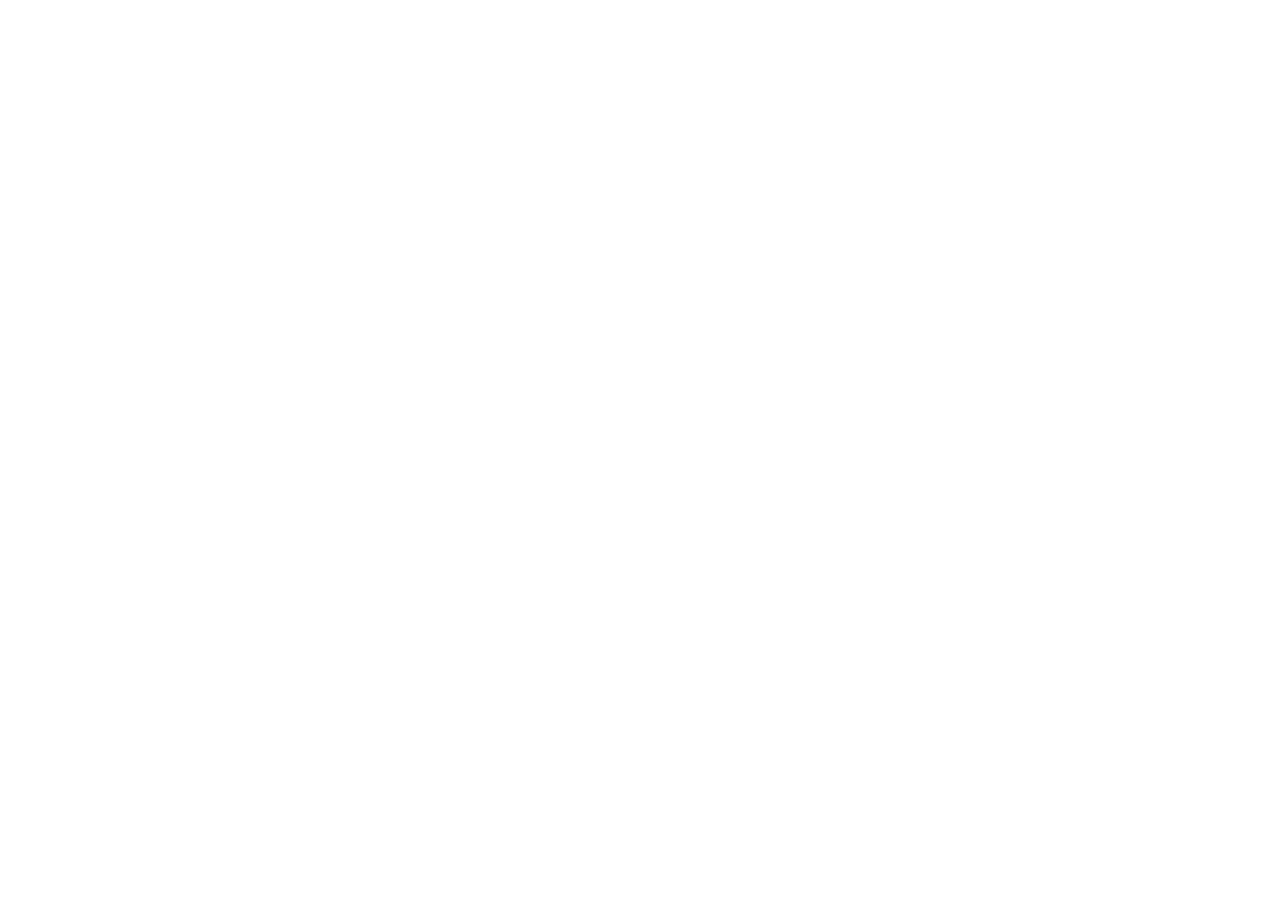
==== index.html @ 12bab23c "updated html" ====
<!DOCTYPE html>
<html lang="en">
<head>
    <meta charset="UTF-8">
    <meta name="viewport" content="width=device-width, initial-scale=1.0">
    <title>odin-recipe</title>
</head>
<body>
    
</body>
</html>
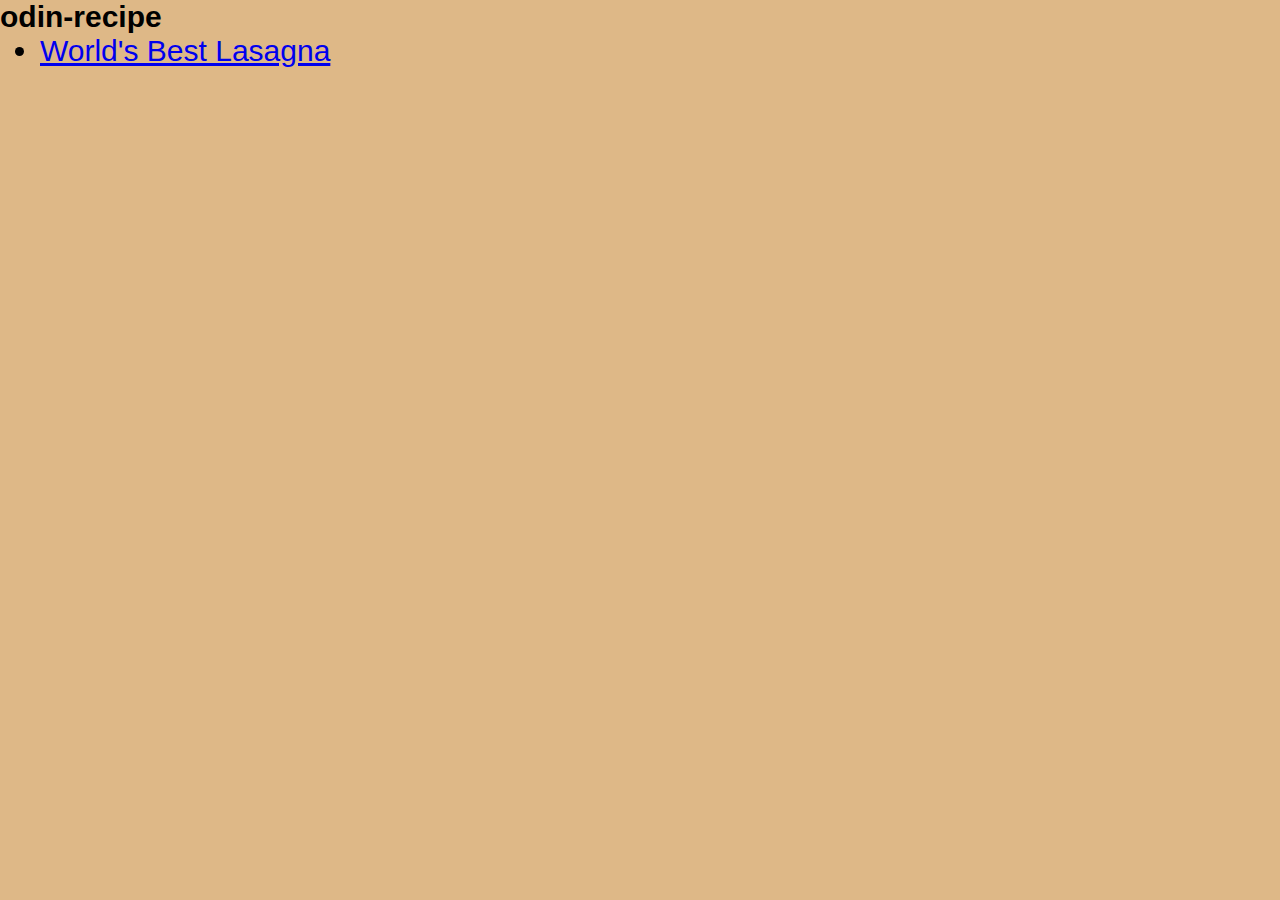
==== commit 00be24e5: "." ====
--- a/index.html
+++ b/index.html
@@ -1,11 +1,17 @@
 <!DOCTYPE html>
 <html lang="en">
-<head>
-    <meta charset="UTF-8">
-    <meta name="viewport" content="width=device-width, initial-scale=1.0">
+  <head>
+    <meta charset="UTF-8" />
+    <meta name="viewport" content="width=device-width, initial-scale=1.0" />
+    <link rel="stylesheet" href="../style.css" />
     <title>odin-recipe</title>
-</head>
-<body>
-    
-</body>
-</html>+  </head>
+  <body>
+    <h1>odin-recipe</h1>
+    <ul>
+      <li>
+        <a href="./recipes/lasagna.html">World's Best Lasagna</a>
+      </li>
+    </ul>
+  </body>
+</html>
--- a/style.css
+++ b/style.css
@@ -0,0 +1,9 @@
+* {
+  margin: 0;
+  font-size: 30px;
+}
+
+body {
+  background-color: burlywood;
+  font-family: "Gill Sans", "Gill Sans MT", Calibri, "Trebuchet MS", sans-serif;
+}
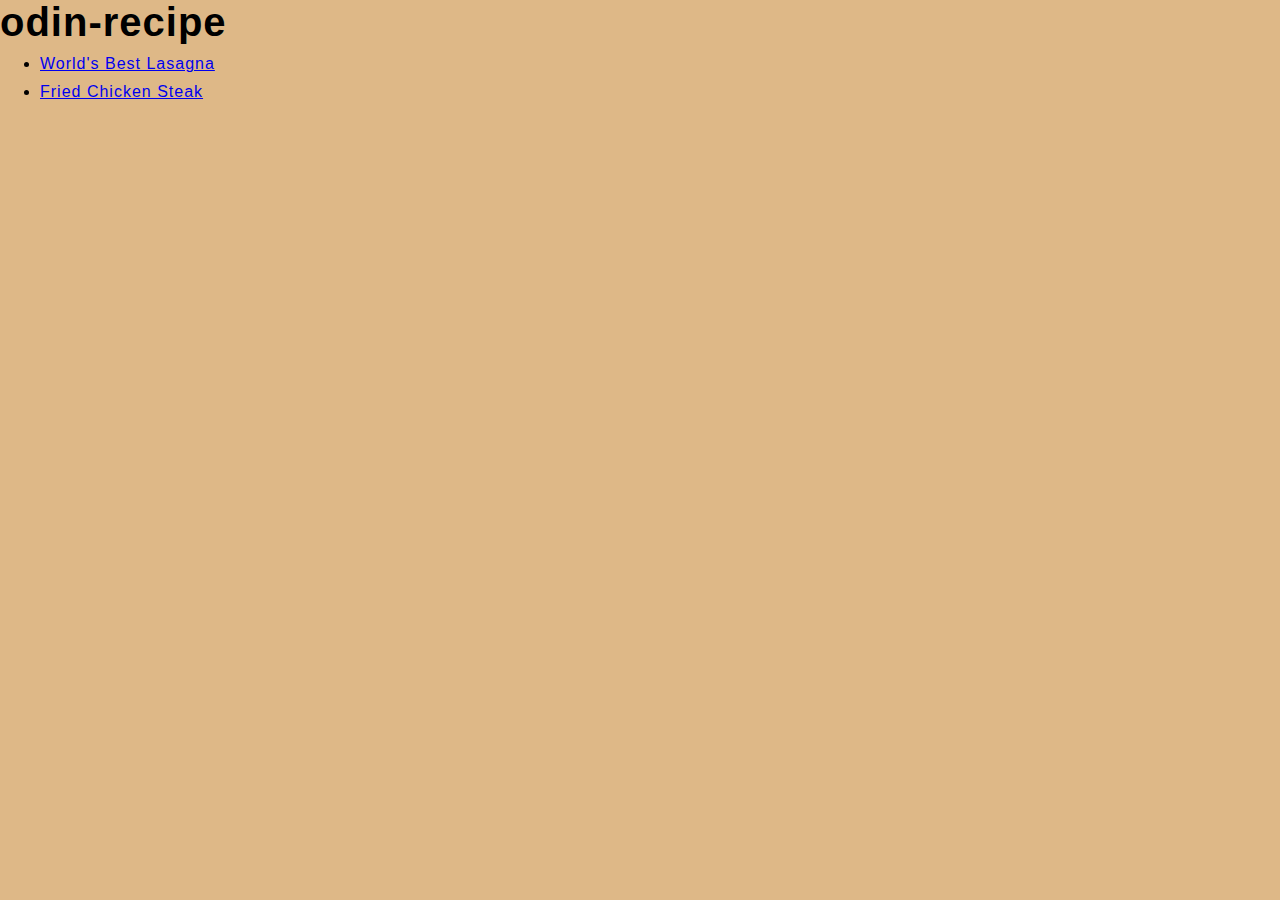
==== commit fd7f94c1: "updated html + css" ====
--- a/index.html
+++ b/index.html
@@ -12,6 +12,7 @@
       <li>
         <a href="./recipes/lasagna.html">World's Best Lasagna</a>
       </li>
+      <li> <a href="./recipes/steak.html">Fried Chicken Steak</a></li>
     </ul>
   </body>
 </html>
--- a/style.css
+++ b/style.css
@@ -1,9 +1,25 @@
 * {
   margin: 0;
-  font-size: 30px;
+  letter-spacing: 1px;
 }
 
 body {
   background-color: burlywood;
   font-family: "Gill Sans", "Gill Sans MT", Calibri, "Trebuchet MS", sans-serif;
 }
+.image {
+  width: 400px;
+  height: 300px;
+}
+
+h1 {
+  font-size: 40px;
+}
+
+#ingredients {
+  font-size: 25px;
+}
+
+li {
+  margin: 10px 0px 10px 0px;
+}
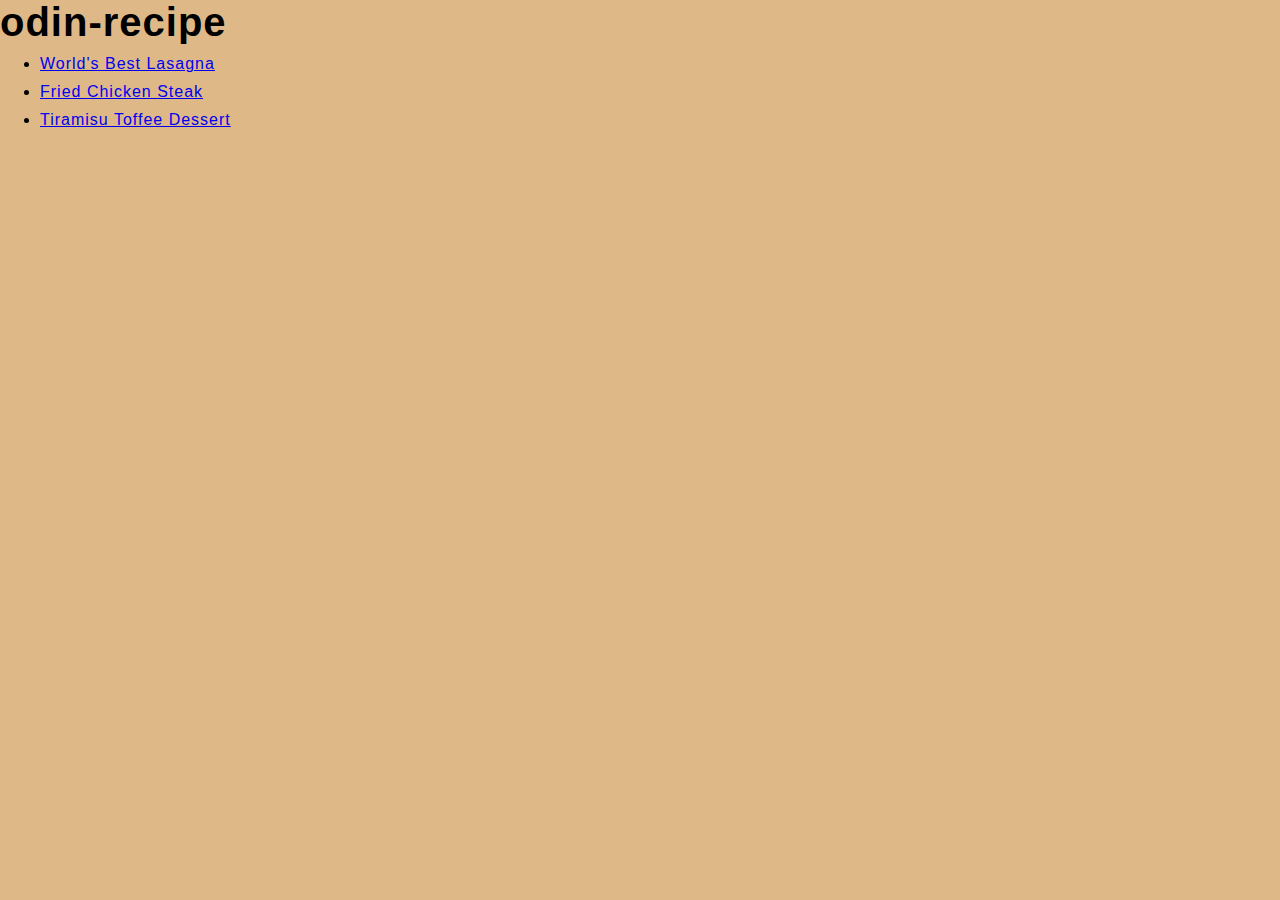
==== commit bfdfed11: "updated" ====
--- a/index.html
+++ b/index.html
@@ -13,6 +13,7 @@
         <a href="./recipes/lasagna.html">World's Best Lasagna</a>
       </li>
       <li> <a href="./recipes/steak.html">Fried Chicken Steak</a></li>
+      <li> <a href="./recipes/dessert.html">Tiramisu Toffee Dessert</a></li>
     </ul>
   </body>
 </html>
--- a/style.css
+++ b/style.css
@@ -14,6 +14,12 @@
 
 h1 {
   font-size: 40px;
+  margin-bottom: 10px;
+}
+
+h3  {
+  font-size: 18px;
+  margin: 30px 0px 30px 0px;
 }
 
 #ingredients {
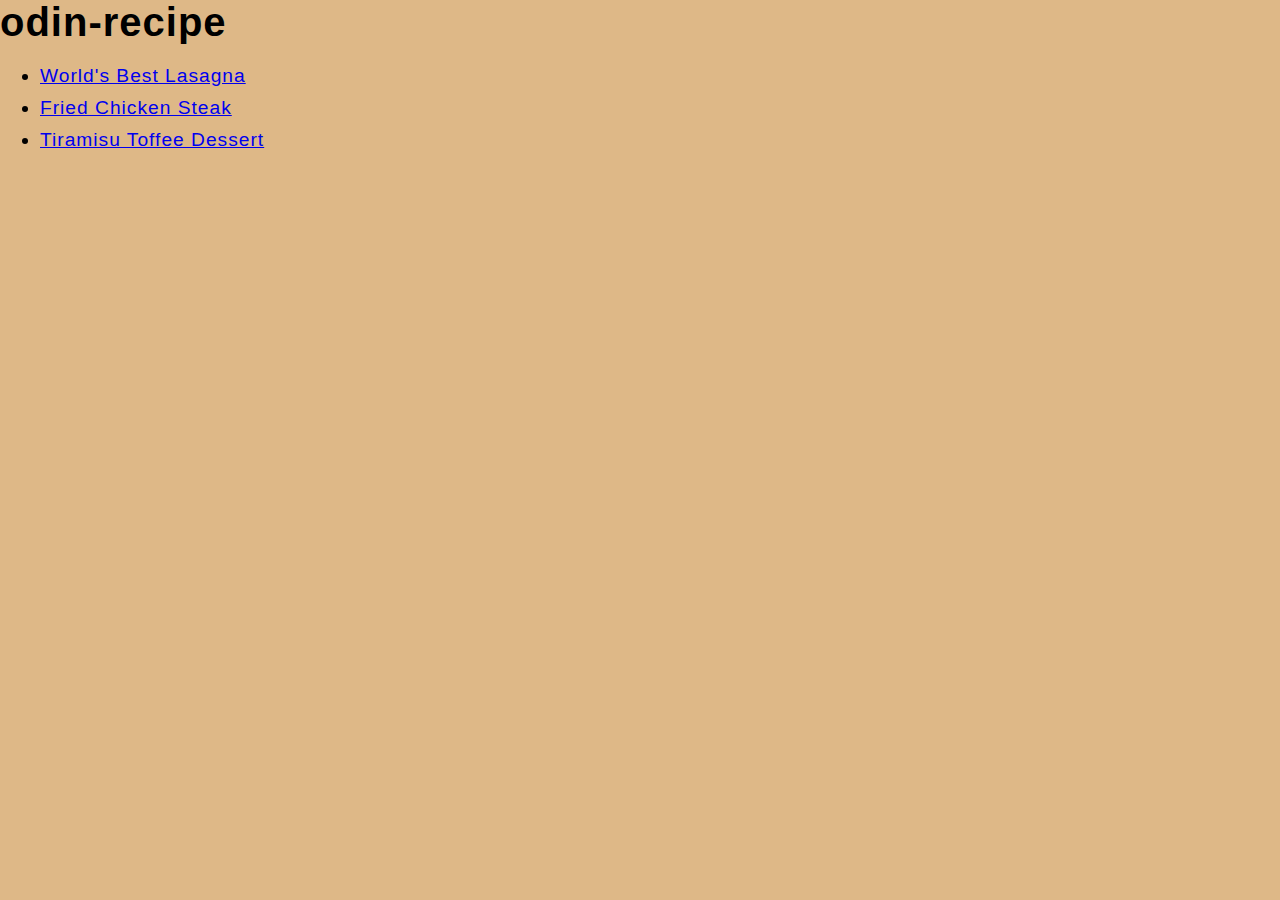
==== commit e2d6635b: "updated" ====
--- a/index.html
+++ b/index.html
@@ -10,8 +10,7 @@
     <h1>odin-recipe</h1>
     <ul>
       <li>
-        <a href="./recipes/lasagna.html">World's Best Lasagna</a>
-      </li>
+        <a href="./recipes/lasagna.html">World's Best Lasagna</a></li>
       <li> <a href="./recipes/steak.html">Fried Chicken Steak</a></li>
       <li> <a href="./recipes/dessert.html">Tiramisu Toffee Dessert</a></li>
     </ul>
--- a/style.css
+++ b/style.css
@@ -4,12 +4,17 @@
 }
 
 body {
+  display: grid;
   background-color: burlywood;
   font-family: "Gill Sans", "Gill Sans MT", Calibri, "Trebuchet MS", sans-serif;
 }
+
 .image {
-  width: 400px;
-  height: 300px;
+  margin-bottom: 2%;
+  margin-top: 2%;
+  width: 100%;
+  max-width: 400px;
+  height: auto;
 }
 
 h1 {
@@ -17,15 +22,74 @@
   margin-bottom: 10px;
 }
 
-h3  {
+h3 {
   font-size: 18px;
   margin: 30px 0px 30px 0px;
 }
 
+h4 {
+  font-size: 20px;
+  margin: 30px 0px 30px 0px;
+}
+
+p {
+  font-size: 1.2em;
+}
+
 #ingredients {
-  font-size: 25px;
+  font-size: 1em;
+  font-family: 'Trebuchet MS', 'Lucida Sans Unicode', 'Lucida Grande', 'Lucida Sans', Arial, sans-serif;
+}
+
+#description {
+  font-size: 1.1em;
+}
+
+ul {
+  font-size: 1.2em;
 }
 
 li {
   margin: 10px 0px 10px 0px;
 }
+
+.steps {
+  font-size: 1.2em;
+  margin-top: 1%;
+}
+
+@media (max-width: 768px) {
+  body {
+    padding: 0 15px;
+  }
+
+  h1 {
+    font-size: 30px;
+  }
+
+  h3 {
+    font-size: 16px;
+  }
+
+  h4 {
+    font-size: 18px;
+  }
+
+  p {
+    font-size: 1.1em;
+  }
+
+  ul {
+    font-size: 1.1em;
+  }
+
+  .steps {
+    font-size: 1.1em;
+  }
+
+  .image {
+    width: 100%;
+    height: auto;
+    max-width: 100%;
+  }
+}
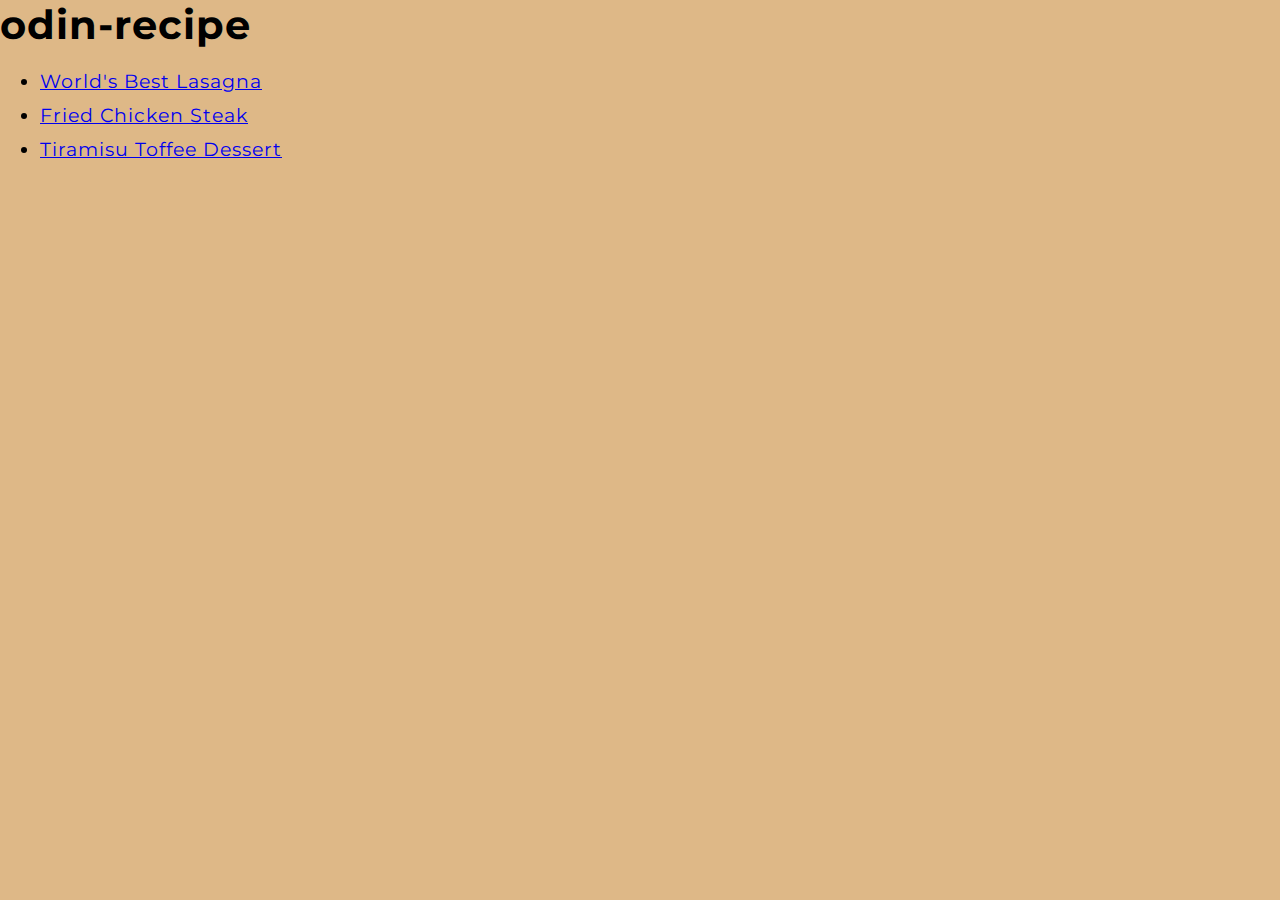
==== commit ab8ec10b: "updated css" ====
--- a/index.html
+++ b/index.html
@@ -3,6 +3,9 @@
   <head>
     <meta charset="UTF-8" />
     <meta name="viewport" content="width=device-width, initial-scale=1.0" />
+    <link rel="preconnect" href="https://fonts.googleapis.com">
+<link rel="preconnect" href="https://fonts.gstatic.com" crossorigin>
+<link href="https://fonts.googleapis.com/css2?family=Montserrat:ital,wght@0,100..900;1,100..900&display=swap" rel="stylesheet">
     <link rel="stylesheet" href="../style.css" />
     <title>odin-recipe</title>
   </head>
--- a/style.css
+++ b/style.css
@@ -1,9 +1,11 @@
 * {
+  font-family: "Montserrat", serif;
   margin: 0;
   letter-spacing: 1px;
 }
 
 body {
+  
   display: grid;
   background-color: burlywood;
   font-family: "Gill Sans", "Gill Sans MT", Calibri, "Trebuchet MS", sans-serif;
@@ -41,7 +43,7 @@
   font-family: 'Trebuchet MS', 'Lucida Sans Unicode', 'Lucida Grande', 'Lucida Sans', Arial, sans-serif;
 }
 
-#description {
+.description {
   font-size: 1.1em;
 }
 
